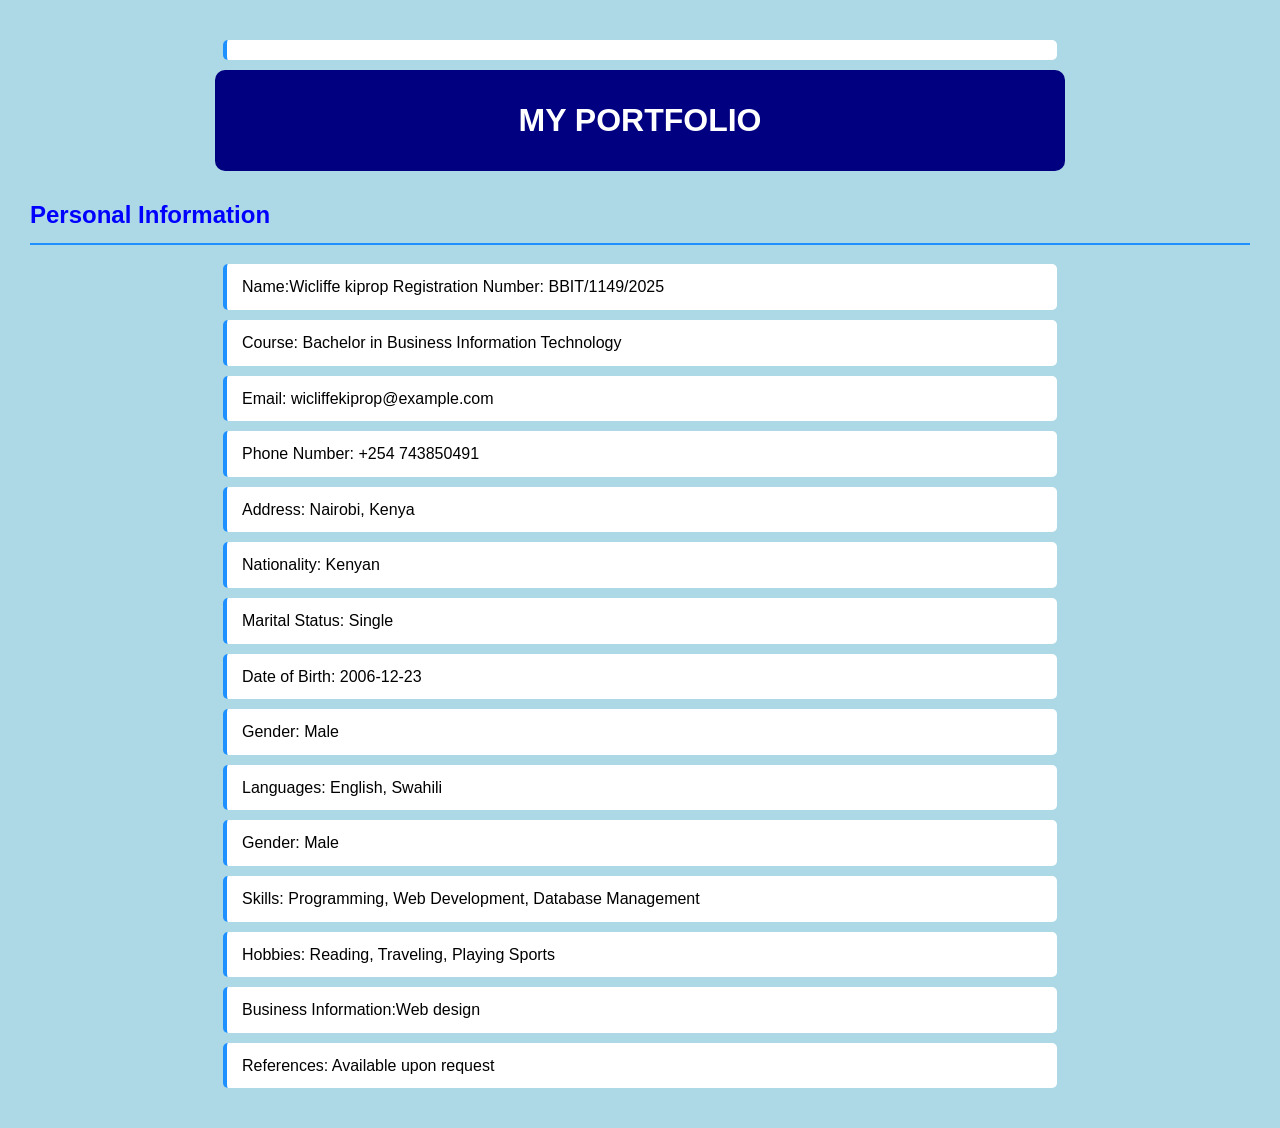
==== Index.html @ cc371273 "Rename kipropwicliffe.html to Index.html" ====
<html> 
    <head>
        <link rel="stylesheet" href="kipropwicliffe.css">
      </head>
              <body>
                <p></p>
                 <h1>MY PORTFOLIO</h1>
                 <h2>Personal Information</h2>
                 <p>Name:Wicliffe kiprop Registration Number: BBIT/1149/2025</p>
                 <p>Course: Bachelor in Business Information Technology</p>
                 <p>Email: wicliffekiprop@example.com</p>
                 <p>Phone Number: +254 743850491</p>
                 <p>Address: Nairobi, Kenya</p>
                 <p>  Nationality: Kenyan</p>
                 <p>Marital Status: Single<br></h7>
                 <p>Date of Birth: 2006-12-23<br></p>    
                 <p>Gender: Male<br></p>
                 <p>Languages: English, Swahili<br></p>
                 <p>Gender: Male<br></p>
                 <p>Skills: Programming, Web Development, Database Management<br></p>
                 <p>Hobbies: Reading, Traveling, Playing Sports<br></p>
                 <p> Business Information:Web design<br></p>
                 <p> References: Available upon request </p>
             </body>
</html>
---- kipropwicliffe.css ----
/* General page styling */
body {
    font-family: Arial, sans-serif;
    background-color: lightblue;
    margin: 0;
    padding: 30px;
    color: black;
    line-height: 1.6;
}

/* Main heading */
h1 {
    text-align: center;
    background-color: navy;
    color: white;
    padding: 25px;
    margin: 0 auto 25px;
    max-width: 800px;
    border-radius: 10px;
}

/* Section headings */
h2 {
    color: blue;
    border-bottom: 2px solid dodgerblue;
    padding-bottom: 8px;
    margin-top: 25px;
}

/* Content styling */
p {
    background-color: white;
    padding: 10px 15px;
    margin: 10px auto;
    max-width: 800px;
    border-left: 4px solid dodgerblue;
    border-radius: 5px;
}

/* Hover effect */
p:hover {
    background-color: lightyellow;
}

/* Mobile phone styling */
@media (max-width: 600px) {
    body {
        padding: 10px;
    }

    h1 {
        font-size: 24px;
        padding: 15px;
    }

    h2 {
        font-size: 20px;
    }
}
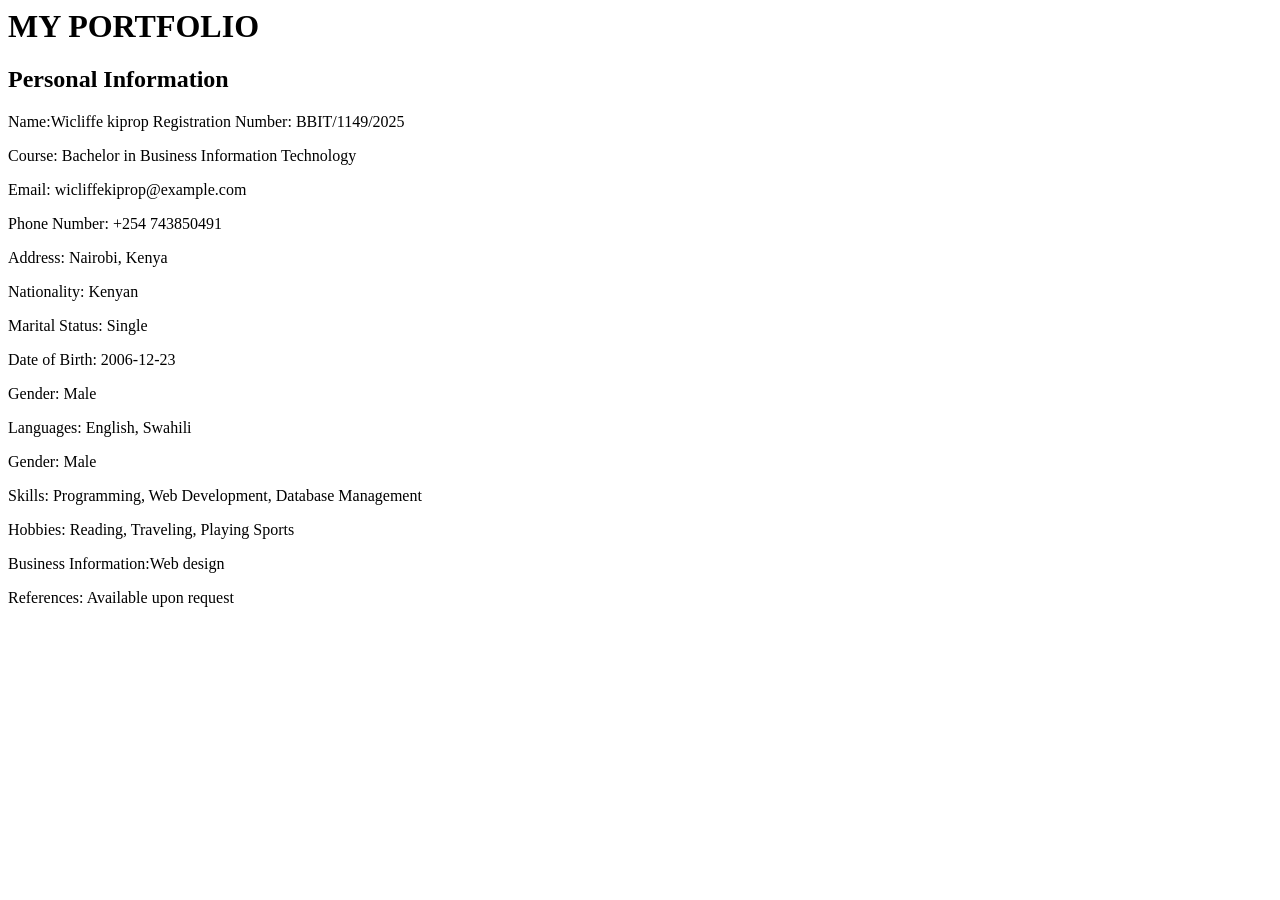
==== commit 54c887ba: "Fix HTML structure and update stylesheet link" ====
--- a/Index.html
+++ b/Index.html
@@ -1,6 +1,6 @@
 <html> 
     <head>
-        <link rel="stylesheet" href="kipropwicliffe.css">
+        <link rel="stylesheet" href="Stlyes.Css">
       </head>
               <body>
                 <p></p>
